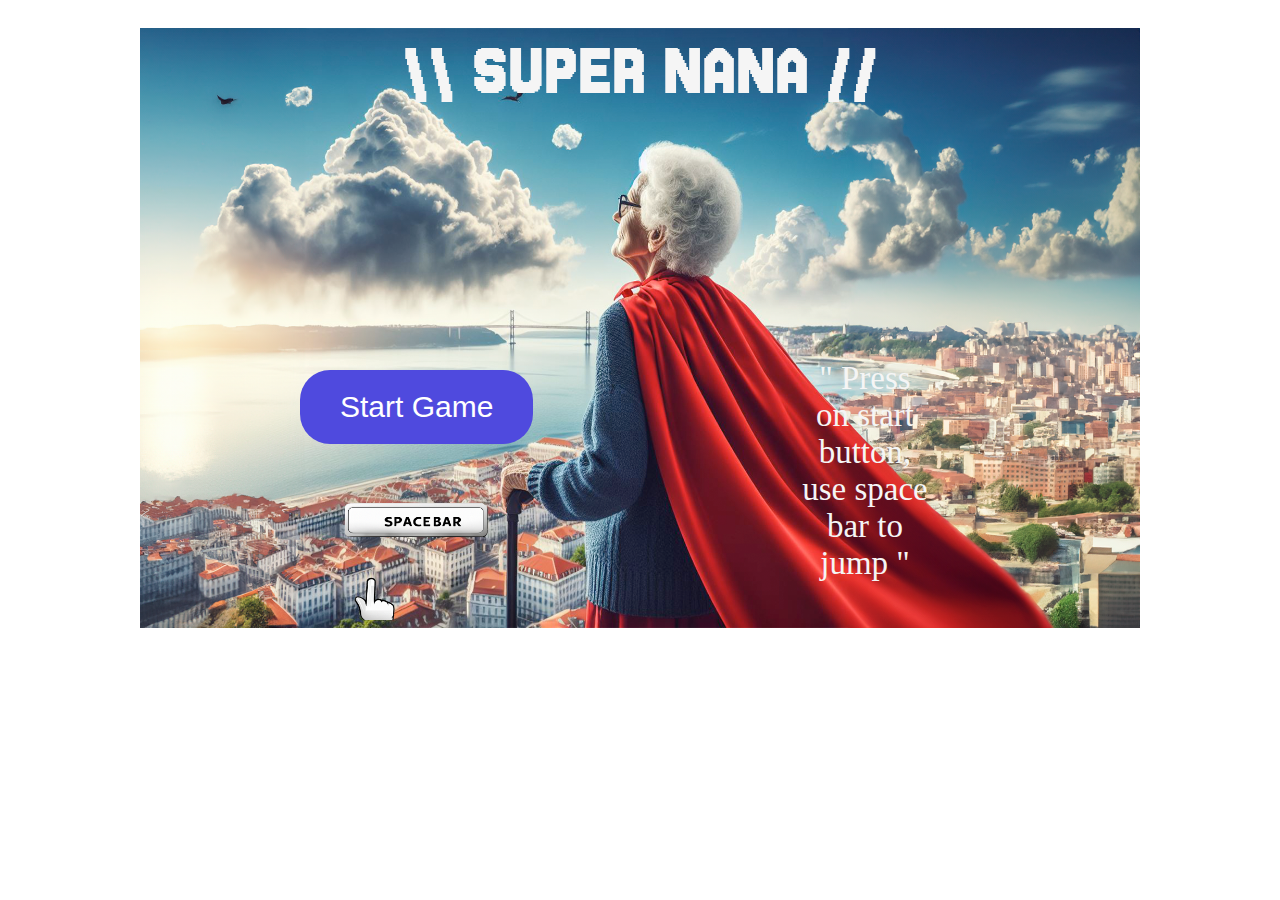
==== index.html @ 4c3d3495 "github pages" ====
<!DOCTYPE html>
<html lang="en">
  <head>
    <meta charset="UTF-8" />
    <meta name="viewport" content="width=device-width, initial-scale=1.0" />
    <meta http-equiv="X-UA-Compatible" content="ie=edge" />
    <link rel="stylesheet" href="./docs/styles/style.css" />
    <title>SUPER NANA</title>
    <style>
      @import url('https://fonts.googleapis.com/css2?family=Jersey+25&display=swap');
      </style>
  </head>
  <body>
    <main>
      <!-- #game-intro is initially shown on the game start screen -->
      <div id="game-intro">
        <h1 id="GameTitle"> \\ SUPER NANA // </h1>
        <button id="start-button">Start Game</button>
        <img id="space-bar" src="./docs/images/spaceBarButton.gif">
        <img src="./docs/images/logoFinal.png" alt="" class="logo-img" />
        <div id="Instructions"> " Press on start button, use space bar to jump "</div>
        </div>
        <audio id="soundtrack" src="./docs/sounds/gameSound.mp3"></audio>
        <audio id="audioEffect" src="./docs/sounds/nanaEffect.mp3"></audio> <!-- added -->
      </div>
      
      <div id="game-container">
        <!-- #game-screen is initially hidden using CSS style display: none -->
        <div id="game-screen">
          <div id="game-scoreboard">
            <div id="lives-counter"></div>
            <div id="score-counter"></div>
          </div>
        </div>
      </div>
      
      <!-- #game-end is initially hidden using CSS style display: none -->
      <div id="game-end">
        <img src="./docs/images/gameOverFinal.png" id="test"alt="" class="logo-img" />
        <h1 id="gameOver">Game Over</h1>
        <br />
        <button id="restart-button">Restart</button>
      </div>
    </main>
    <script type="text/javascript" src="./docs/js/obstacle.js"></script>
    <script type="text/javascript" src="./docs/js/player.js"></script>
    <script type="text/javascript" src="./docs/js/game.js"></script>
    <script type="text/javascript" src="./docs/js/script.js"></script>
  </body>
</html>
---- docs/styles/style.css ----
body {
  padding: 0;
  text-align: center;
}

#game-intro {
  padding: 20px 0px;
  display: flex;
  justify-content:center;
}

#Instructions {
  position: absolute;
  text-shadow: black;
  color: whitesmoke;
  font-size: 33px;
  height: 200px;
  width: 130px;
  left: 800px;
  top:360px
}

#gameOver  {
  color: white;
  font-size: 90px;
  position: absolute;
  font-family: "Jersey 25", sans-serif;
  top: 240px;
  left: 570px
}

#GameTitle {
  font-family: "Jersey 25", sans-serif;
  position: absolute;
  color: whitesmoke;
  font-size: 70px;
  margin-top: 8px;
}

h2{
  width: 30vw;
  background-color: aqua;
  margin: 0;
  align-content: center;
  font-size: 50px
}

#space-bar {
  position: absolute;
  left: 170px;
  top: 500px;
  height: 120px;
  width: 500px;
}

#game-container {
  display: flex;
  width: 100vw;
  padding: 20px 0px;
  justify-content: center;
}

#game-screen {
  display: none;
  align-content: center;
  /* padding: 20px 0px; */
  overflow: hidden;
  position: relative;
  background-image: url(../images/backgroundFinal.gif);
  background-position: bottom;
  background-size: cover;
  margin-top: 8px;
}

#game-end {
  display: none;
  padding: 0px
}


.logo-img {
  height: 600px;
  width: 1000px;
  justify-content:center;
}

body button {
  font-size: 30px;
  background-color: #4f4ade;
  color: #fff;
  padding: 20px 40px;
  border: 0;
  box-shadow: 0;
  border-radius: 30px;
  margin-bottom: 0;
  position: absolute;
  top: 370px;
  left: 300px;
}
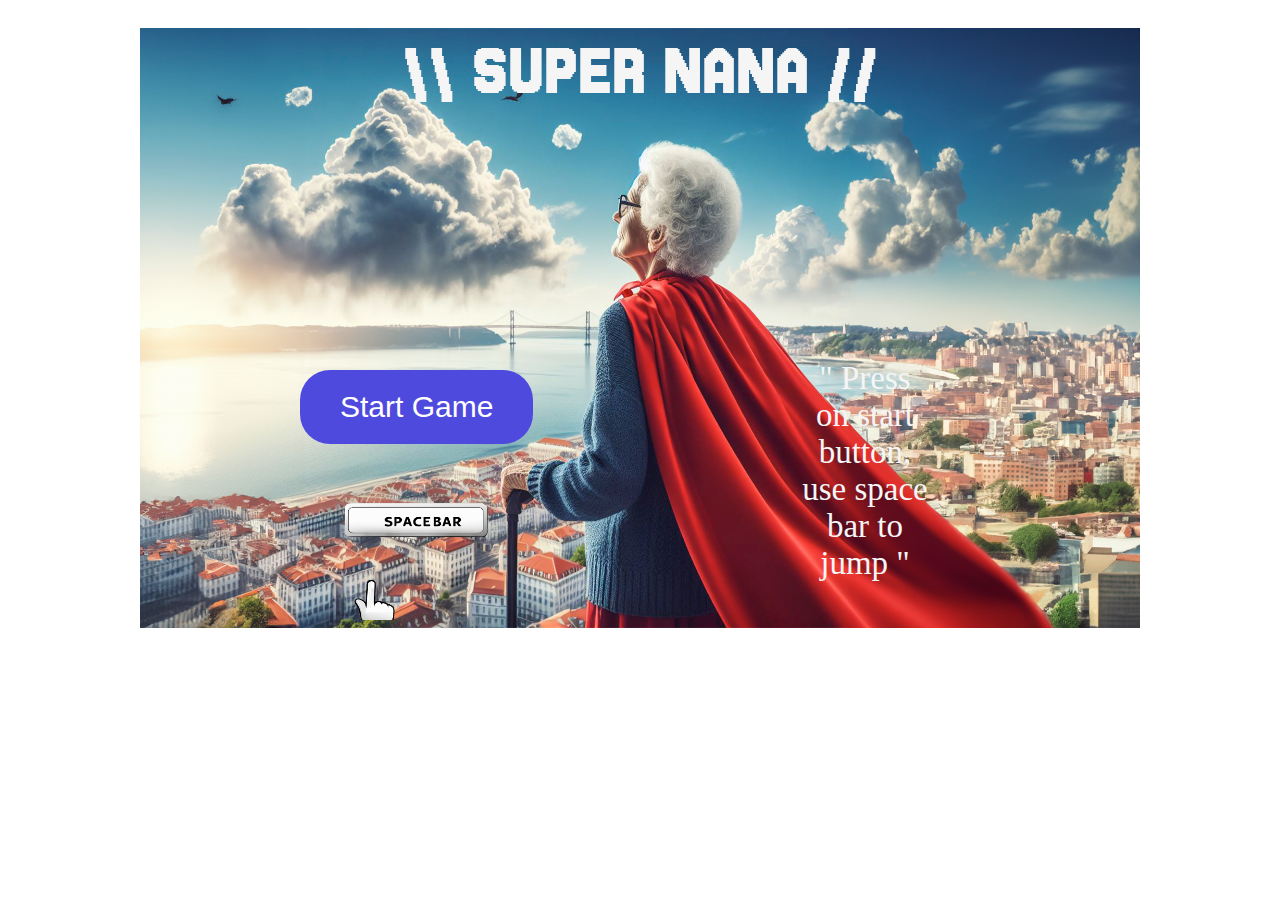
==== commit ae709c1b: "Complete4" ====
--- a/index.html
+++ b/index.html
@@ -8,6 +8,7 @@
     <title>SUPER NANA</title>
     <style>
       @import url('https://fonts.googleapis.com/css2?family=Jersey+25&display=swap');
+      @import url('https://fonts.googleapis.com/css2?family=Black+Ops+One&family=Jersey+10+Charted&family=Rubik+Bubbles&display=swap');
       </style>
   </head>
   <body>
--- a/docs/styles/style.css
+++ b/docs/styles/style.css
@@ -43,6 +43,9 @@
   margin: 0;
   align-content: center;
   font-size: 50px
+}
+h3{
+  font-family: "Jersey 25", sans-serif;
 }
 
 #space-bar {
@@ -97,3 +100,9 @@
   top: 370px;
   left: 300px;
 }
+
+#game-scoreboard {
+  font-family: "Black Ops One", system-ui;
+  font-weight: 400;
+  font-style: normal;
+  }
